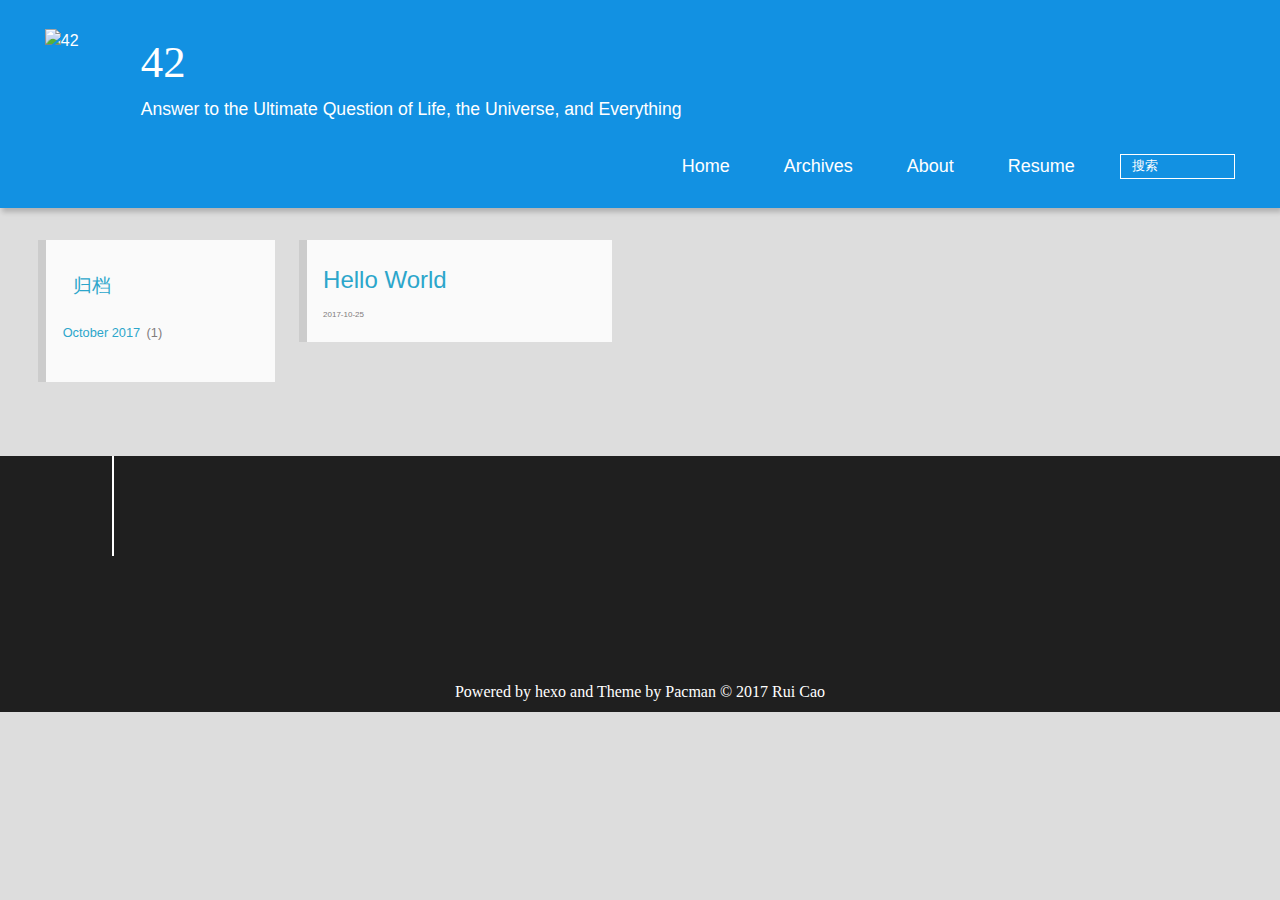
==== archives/index.html @ f24aad85 "Site updated: 2017-10-25 19:36:56" ====
<!DOCTYPE HTML>
<html lang="en-US">
<head>
  <!-- hexo-inject:begin --><!-- hexo-inject:end --><meta charset="UTF-8">
  
    <title>Archives | 42</title>
    <meta name="viewport" content="width=device-width, initial-scale=1, maximum-scale=3, minimum-scale=1">
    
    <meta name="author" content="Rui Cao">
    
    
    
    
    <link rel="alternate" href="/rss.xml" title="42" type="application/atom+xml">
    
    
    <link rel="icon" href="/img/favicon.ico">
    
    
    <link rel="apple-touch-icon" href="/img/pacman.jpg">
    <link rel="apple-touch-icon-precomposed" href="/img/pacman.jpg">
    
    <link rel="stylesheet" href="/css/style.css"><!-- hexo-inject:begin --><!-- hexo-inject:end -->
</head>

    <body>
      <!-- hexo-inject:begin --><!-- hexo-inject:end --><header>
        <div>
		
			<div id="imglogo">
				<a href="/"><img src="/img/logo.svg" alt="42" title="42"/></a>
			</div>
			
			<div id="textlogo">
				<h1 class="site-name"><a href="/" title="42">42</a></h1>
				<h2 class="blog-motto">Answer to the Ultimate Question of Life, the Universe, and Everything</h2>
			</div>
			<div class="navbar"><a class="navbutton navmobile" href="#" title="菜单">
			</a></div>
			<nav class="animated">
				<ul>
					<ul>
					 
						<li><a href="/">Home</a></li>
					
						<li><a href="/archives">Archives</a></li>
					
						<li><a href="/about">About</a></li>
					
						<li><a href="/resume">Resume</a></li>
					
					<li>
					
					<form class="search" action="//google.com/search" method="get" accept-charset="utf-8">
						<label>Search</label>
						<input type="text" id="search" name="q" autocomplete="off" maxlength="20" placeholder="搜索" />
						<input type="hidden" name="q" value="site:yoursite.com">
					</form>
					
					</li>
				</ul>
			</nav>			
</div>

      </header>
      <div id="container">
        

<div class="archive-title" >
  <h2 class="archive-icon">归档</h2>
  
  <div class="archiveslist archive-float clearfix">
   <ul class="archive-list"><li class="archive-list-item"><a class="archive-list-link" href="/archives/2017/10/">October 2017</a><span class="archive-list-count">1</span></li></ul>
 </div>
  
</div>
<div id="main" class="archive-part clearfix">
  <div id="archive-page">

  <section class="post" itemscope itemprop="blogPost">
  
    <a href="/2017/10/25/hello-world/" title="Hello World" itemprop="url">
  
    <h1 itemprop="name">Hello World</h1>
    
    <time datetime="2017-10-25T02:33:34.438Z" itemprop="datePublished">2017-10-25</time>
  </a>
</section>


  </div>
</div>

      </div>
      <footer><div id="footer" >
	
	<div class="line">
		<span></span>
		<div class="author"></div>
	</div>
	
	
	<div class="social-font" class="clearfix">
		
		
		
		
	</div>
		<p class="copyright">Powered by <a href="http://hexo.io" target="_blank" title="hexo">hexo</a> and Theme by <a href="https://github.com/A-limon/pacman" target="_blank" title="Pacman">Pacman</a> © 2017 
		
		<a href="http://yoursite.com" target="_blank" title="Rui Cao">Rui Cao</a>
		
		</p>
</div>
</footer>
      <script src="/js/jquery-2.1.0.min.js"></script>
<script type="text/javascript">
$(document).ready(function(){ 
  $('.navbar').click(function(){
    $('header nav').toggleClass('shownav');
  });
  var myWidth = 0;
  function getSize(){
    if( typeof( window.innerWidth ) == 'number' ) {
      myWidth = window.innerWidth;
    } else if( document.documentElement && document.documentElement.clientWidth) {
      myWidth = document.documentElement.clientWidth;
    };
  };
  var m = $('#main'),
      a = $('#asidepart'),
      c = $('.closeaside'),
      o = $('.openaside');
  $(window).resize(function(){
    getSize(); 
    if (myWidth >= 1024) {
      $('header nav').removeClass('shownav');
    }else
    {
      m.removeClass('moveMain');
      a.css('display', 'block').removeClass('fadeOut');
      o.css('display', 'none');
        
    }
  });
  c.click(function(){
    a.addClass('fadeOut').css('display', 'none');
    o.css('display', 'block').addClass('fadeIn');
    m.addClass('moveMain');
  });
  o.click(function(){
    o.css('display', 'none').removeClass('beforeFadeIn');
    a.css('display', 'block').removeClass('fadeOut').addClass('fadeIn');      
    m.removeClass('moveMain');
  });
  $(window).scroll(function(){
    o.css("top",Math.max(80,260-$(this).scrollTop()));
  });
});
</script><!-- hexo-inject:begin --><!-- Begin: Injected MathJax -->
<script type="text/x-mathjax-config">
  MathJax.Hub.Config({"tex2jax":{"inlineMath":[["$","$"],["\\(","\\)"]],"skipTags":["script","noscript","style","textarea","pre","code"],"processEscapes":true},"TeX":{"equationNumbers":{"autoNumber":"AMS"}}});
</script>

<script type="text/x-mathjax-config">
  MathJax.Hub.Queue(function() {
    var all = MathJax.Hub.getAllJax(), i;
    for(i=0; i < all.length; i += 1) {
      all[i].SourceElement().parentNode.className += ' has-jax';
    }
  });
</script>

<script type="text/javascript" src="https://cdnjs.cloudflare.com/ajax/libs/mathjax/2.7.1/MathJax.js">
</script>
<!-- End: Injected MathJax -->
<!-- hexo-inject:end -->







    </body>
   </html>
---- css/style.css ----
html,
body,
div,
span,
applet,
object,
iframe,
h1,
h2,
h3,
h4,
h5,
h6,
p,
blockquote,
pre,
a,
abbr,
acronym,
address,
big,
cite,
code,
del,
dfn,
em,
img,
ins,
kbd,
q,
s,
samp,
small,
strike,
strong,
sub,
sup,
tt,
var,
dl,
dt,
dd,
ol,
ul,
li,
fieldset,
form,
label,
legend,
table,
caption,
tbody,
tfoot,
thead,
tr,
th,
td {
  margin: 0;
  padding: 0;
  border: 0;
  outline: 0;
  font-weight: inherit;
  font-style: inherit;
  font-family: inherit;
  font-size: 100%;
  vertical-align: baseline;
}
body {
  line-height: 1;
  color: #000;
  background: #fff;
}
ol,
ul {
  list-style: none;
}
table {
  border-collapse: separate;
  border-spacing: 0;
  vertical-align: middle;
}
caption,
th,
td {
  text-align: left;
  font-weight: normal;
  vertical-align: middle;
}
a img {
  border: none;
}
/* custom Font*/
@font-face {
  font-family: "covered_by_your_graceregular";
  font-weight: normal;
  font-style: normal;
  src: url("../font/coveredbyyourgrace-webfont.eot");
  src: url("../font/coveredbyyourgrace-webfont.eot?#iefix") format('embedded-opentype'), url("../font/coveredbyyourgrace-webfont.svg#covered_by_your_graceregular") format('svg'), url("../font/coveredbyyourgrace-webfont.woff") format('woff'), url("../font/coveredbyyourgrace-webfont.ttf") format('truetype');
}
/* icon Font */
@font-face {
  font-family: "FontAwesome";
  font-style: normal;
  font-weight: normal;
  src: url("../font/fontawesome-webfont.eot?v=#4.0.3");
  src: url("../font/fontawesome-webfont.eot?#iefix&v=#4.0.3") format("embedded-opentype"), url("../font/fontawesome-webfont.woff?v=#4.0.3") format("woff"), url("../font/fontawesome-webfont.ttf?v=#4.0.3") format("truetype"), url("../font/fontawesome-webfont.svg#fontawesomeregular?v=#4.0.3") format("svg");
}
/* Public style */
* {
  -webkit-margin-before: 0;
  -webkit-margin-after: 0;
}
body {
  background: #ddd;
  font-family: "Helvetica Neue", "Helvetica", "Microsoft YaHei", "WenQuanYi Micro Hei", Arial, sans-serif;
  font-size: 100%;
  color: #817c7c;
  line-height: 1.5;
}
small {
  font-size: 80%;
}
sub,
sup {
  font-size: 75%;
  line-height: 0;
  position: relative;
  vertical-align: baseline;
}
sup {
  top: -0.5em;
  padding-left: 0.3em;
}
sub {
  bottom: -0.25em;
}
a {
  text-decoration: none;
  color: #817c7c;
}
a:hover,
a:focus {
  outline: 0;
  text-decoration: none;
  -webkit-transition: color 0.25s, background 0.5s;
  -moz-transition: color 0.25s, background 0.5s;
  -o-transition: color 0.25s, background 0.5s;
  -ms-transition: color 0.25s, background 0.5s;
  transition: color 0.25s, background 0.5s;
}
a:hover:before {
  -webkit-transition: color 0.25s, background 0.5s;
  -moz-transition: color 0.25s, background 0.5s;
  -o-transition: color 0.25s, background 0.5s;
  -ms-transition: color 0.25s, background 0.5s;
  transition: color 0.25s, background 0.5s;
}
input:focus {
  outline: none;
}
input,
button {
  margin: 0;
  padding: 0;
}
input::-moz-focus-inner,
button::-moz-focus-inner {
  border: 0;
  padding: 0;
}
h1 {
  font-size: 1.5em;
}
.fa {
  display: inline-block;
  font-family: FontAwesome;
  font-style: normal;
  font-weight: normal;
  line-height: 1;
  -webkit-font-smoothing: antialiased;
  -moz-osx-font-smoothing: grayscale;
}
.clearfix {
  zoom: 1;
}
.clearfix:before,
.clearfix:after {
  content: "";
  display: table;
}
.clearfix:after {
  clear: both;
}
::-webkit-input-placeholder {
  color: #fff;
  padding: 2px 0 0 4px;
}
::-moz-placeholder {
  color: #fff;
  padding: 2px 0 0 4px;
}
:-ms-input-placeholder {
  color: #fff;
  padding: 2px 0 0 4px;
}
::-webkit-input-placeholder::before {
  font-family: "FontAwesome";
  -webkit-font-smoothing: antialiased;
  -moz-osx-font-smoothing: grayscale;
  content: "\f002";
  padding-right: 4px;
}
::-moz-placeholder:before {
  font-family: "FontAwesome";
  -webkit-font-smoothing: antialiased;
  -moz-osx-font-smoothing: grayscale;
  content: "\f002";
  padding-right: 4px;
}
:-ms-input-placeholder::before {
  font-family: "FontAwesome";
  -webkit-font-smoothing: antialiased;
  -moz-osx-font-smoothing: grayscale;
  content: "\f002";
  padding-right: 4px;
}
input[type="search"]::-webkit-search-cancel-button,
input[type="search"]::-webkit-search-decoration {
  -webkit-appearance: none;
}
::-webkit-search-cancel-button:after {
  font-family: "FontAwesome";
  -webkit-font-smoothing: antialiased;
  -moz-osx-font-smoothing: grayscale;
  content: '\f00d';
  color: #fff;
  padding-right: 4px;
}
/* css3 animate */
.animated {
  -webkit-animation-fill-mode: both;
  -moz-animation-fill-mode: both;
  -o-animation-fill-mode: both;
  -ms-animation-fill-mode: both;
  animation-fill-mode: both;
  -webkit-animation-duration: 1s;
  -moz-animation-duration: 1s;
  -o-animation-duration: 1s;
  -ms-animation-duration: 1s;
  animation-duration: 1s;
}
@-webkit-keyframes fadeIn {
  0% {
    opacity: 0;
    -ms-filter: "progid:DXImageTransform.Microsoft.Alpha(Opacity=0)";
    filter: alpha(opacity=0);
  }
  100% {
    opacity: 1;
    -ms-filter: none;
    filter: none;
  }
}
.fadeIn {
  -webkit-animation-name: fadeIn;
  -moz-animation-name: fadeIn;
  -o-animation-name: fadeIn;
  -ms-animation-name: fadeIn;
  animation-name: fadeIn;
}
.fadeOut {
  -webkit-animation-name: fadeOut;
  -moz-animation-name: fadeOut;
  -o-animation-name: fadeOut;
  -ms-animation-name: fadeOut;
  animation-name: fadeOut;
}
@-moz-keyframes fadeInDown {
  0% {
    opacity: 0;
    -ms-filter: "progid:DXImageTransform.Microsoft.Alpha(Opacity=0)";
    filter: alpha(opacity=0);
    -webkit-transform: translateY(-20px);
    -moz-transform: translateY(-20px);
    -o-transform: translateY(-20px);
    -ms-transform: translateY(-20px);
    transform: translateY(-20px);
  }
  100% {
    opacity: 1;
    -ms-filter: none;
    filter: none;
    -webkit-transform: translateY(0);
    -moz-transform: translateY(0);
    -o-transform: translateY(0);
    -ms-transform: translateY(0);
    transform: translateY(0);
  }
}
@-webkit-keyframes fadeInDown {
  0% {
    opacity: 0;
    -ms-filter: "progid:DXImageTransform.Microsoft.Alpha(Opacity=0)";
    filter: alpha(opacity=0);
    -webkit-transform: translateY(-20px);
    -moz-transform: translateY(-20px);
    -o-transform: translateY(-20px);
    -ms-transform: translateY(-20px);
    transform: translateY(-20px);
  }
  100% {
    opacity: 1;
    -ms-filter: none;
    filter: none;
    -webkit-transform: translateY(0);
    -moz-transform: translateY(0);
    -o-transform: translateY(0);
    -ms-transform: translateY(0);
    transform: translateY(0);
  }
}
@-o-keyframes fadeInDown {
  0% {
    opacity: 0;
    -ms-filter: "progid:DXImageTransform.Microsoft.Alpha(Opacity=0)";
    filter: alpha(opacity=0);
    -webkit-transform: translateY(-20px);
    -moz-transform: translateY(-20px);
    -o-transform: translateY(-20px);
    -ms-transform: translateY(-20px);
    transform: translateY(-20px);
  }
  100% {
    opacity: 1;
    -ms-filter: none;
    filter: none;
    -webkit-transform: translateY(0);
    -moz-transform: translateY(0);
    -o-transform: translateY(0);
    -ms-transform: translateY(0);
    transform: translateY(0);
  }
}
@keyframes fadeInDown {
  0% {
    opacity: 0;
    -ms-filter: "progid:DXImageTransform.Microsoft.Alpha(Opacity=0)";
    filter: alpha(opacity=0);
    -webkit-transform: translateY(-20px);
    -moz-transform: translateY(-20px);
    -o-transform: translateY(-20px);
    -ms-transform: translateY(-20px);
    transform: translateY(-20px);
  }
  100% {
    opacity: 1;
    -ms-filter: none;
    filter: none;
    -webkit-transform: translateY(0);
    -moz-transform: translateY(0);
    -o-transform: translateY(0);
    -ms-transform: translateY(0);
    transform: translateY(0);
  }
}
body >header {
  width: 100%;
  -webkit-box-shadow: 2px 4px 5px rgba(3,3,3,0.2);
  box-shadow: 2px 4px 5px rgba(3,3,3,0.2);
  background: #1291e2;
  color: #fff;
  padding: 1em 0 0.8em;
}
@media only screen and (min-width: 1024px) {
  body >header {
    padding: 1.8em 0 1.5em;
  }
}
body >header >div {
  width: 95%;
  margin: 0 auto;
  position: relative;
  overflow: hidden;
}
@media only screen and (min-width: 1024px) {
  body >header >div {
    width: 93%;
  }
}
body >header a {
  display: block;
  color: #fff;
}
#imglogo {
  float: left;
  width: 4em;
  height: 4em;
}
@media only screen and (min-width: 768px) {
  #imglogo {
    width: 5em;
  }
}
@media only screen and (min-width: 1024px) {
  #imglogo {
    width: 5.5em;
  }
}
#imglogo img {
  width: 4em;
}
@media only screen and (min-width: 768px) {
  #imglogo img {
    width: 5em;
  }
}
@media only screen and (min-width: 1024px) {
  #imglogo img {
    width: 5.5em;
  }
}
#textlogo {
  float: left;
  width: 75%;
  margin-left: 0.5em;
}
#textlogo h1.site-name {
  width: 86%;
  font-family: "covered_by_your_graceregular";
  font-size: 200%;
  line-height: 1.5;
  -webkit-font-smoothing: antialiased;
  -moz-osx-font-smoothing: grayscale;
}
@media only screen and (min-width: 768px) {
  #textlogo h1.site-name {
    font-size: 240%;
  }
}
@media only screen and (min-width: 1024px) {
  #textlogo h1.site-name {
    font-size: 280%;
  }
}
#textlogo h2.blog-motto {
  font-size: 0.7em;
  font-weight: normal;
}
@media only screen and (min-width: 768px) {
  #textlogo h2.blog-motto {
    font-size: 100%;
  }
}
@media only screen and (min-width: 1024px) {
  #textlogo h2.blog-motto {
    font-size: 110%;
  }
}
.navbar {
  position: absolute;
  width: 2em;
  right: 0em;
  top: 1em;
  padding: 0.5em;
}
@media only screen and (min-width: 1024px) {
  .navbar {
    display: none;
  }
}
.navbutton::before {
  font-family: "FontAwesome";
  -webkit-font-smoothing: antialiased;
  -moz-osx-font-smoothing: grayscale;
  content: "\f0c9";
}
.navmobile::before {
  padding-left: 1em;
}
header nav {
  float: left;
  width: 100%;
  font-size: 112.5%;
  padding-top: 0.5em;
  max-height: 0.01em;
  -webkit-transition: max-height 1s ease-out;
  -moz-transition: max-height 1s ease-out;
  -o-transition: max-height 1s ease-out;
  -ms-transition: max-height 1s ease-out;
  transition: max-height 1s ease-out;
}
@media only screen and (min-width: 568px) {
  header nav {
    width: 50%;
  }
}
@media only screen and (min-width: 1024px) {
  header nav {
    float: right;
    width: auto;
    margin-top: 1em;
    max-height: none;
  }
}
@media only screen and (min-width: 1024px) {
  header nav ul {
    float: right;
  }
}
@media only screen and (min-width: 1024px) {
  header nav ul li {
    float: left;
  }
}
header nav ul li a {
  padding: 0.2em 0 0.2em 1em;
}
@media only screen and (min-width: 1024px) {
  header nav ul li a {
    padding: 0.2em 1.5em;
  }
}
header nav ul li a:hover {
  background: #056fb2;
  color: #e9cd4c;
}
.shownav {
  max-height: 40em;
}
.search {
  padding: 0.1em 0 0 1em;
}
.search input {
  line-height: 1.7;
  border: 1px solid #fff;
  color: #fff;
  background: transparent;
  width: 80%;
  padding-left: 0.5em;
}
@media only screen and (min-width: 1024px) {
  .search input {
    width: 8em;
    -webkit-transition: 0.5s width;
    -moz-transition: 0.5s width;
    -o-transition: 0.5s width;
    -ms-transition: 0.5s width;
    transition: 0.5s width;
  }
  .search input:focus {
    width: 15em;
  }
}
.search label {
  display: none;
}
/* index layout */
#container {
  width: 95%;
  margin: 0 auto;
  overflow: hidden;
}
@media only screen and (min-width: 768px) {
  #container {
    width: 96%;
  }
}
@media only screen and (min-width: 1024px) {
  #container {
    width: 94%;
  }
}
@media only screen and (min-width: 1560px) {
  #container {
    width: 82%;
  }
}
#main {
  margin: 1em 0 0;
  line-height: 1.8;
}
@media only screen and (min-width: 1024px) {
  #main {
    margin: 2em 0 0;
    width: 75%;
    float: left;
    -webkit-transition: margin 0.5s ease-out;
    -moz-transition: margin 0.5s ease-out;
    -o-transition: margin 0.5s ease-out;
    -ms-transition: margin 0.5s ease-out;
    transition: margin 0.5s ease-out;
  }
}
#main section.post {
  background: #fafafa;
  margin-bottom: 0.125em;
}
#main section.post a {
  display: block;
  border-left: 0.5em solid #ccc;
  -webkit-transition: border-left 0.45s;
  -moz-transition: border-left 0.45s;
  -o-transition: border-left 0.45s;
  -ms-transition: border-left 0.45s;
  transition: border-left 0.45s;
  padding: 0.5em;
}
@media only screen and (min-width: 768px) {
  #main section.post a {
    padding: 1em;
  }
}
#main section.post a:hover {
  border-left: 0.5em solid #1291e2;
}
#main section.post a h1 {
  color: #2ca6cb;
  line-height: 2;
}
#main section.post a p {
  color: #817c7c;
}
#main section.post a time {
  color: #817c7c;
  display: block;
  margin: 0.5em 0;
  font-size: 0.5em;
}
.moveMain {
  margin-left: 10% !important;
}
#page-nav {
  background: #fafafa;
  text-align: center;
  overflow: hidden;
}
#page-nav a,
#page-nav span {
  display: inline-block;
  padding: 0.5em 1em;
}
#page-nav a {
  color: #2ca6cb;
}
#page-nav a:hover {
  background: #ccc;
  color: #1291e2;
}
#page-nav .prev {
  float: left;
  border-left: 0.5em solid #ccc;
  -webkit-transition: border-left 0.5s;
  -moz-transition: border-left 0.5s;
  -o-transition: border-left 0.5s;
  -ms-transition: border-left 0.5s;
  transition: border-left 0.5s;
}
#page-nav .prev:hover {
  border-left: 0.5em solid #1291e2;
}
#page-nav .next {
  float: right;
}
#page-nav .page-number {
  display: none;
}
@media only screen and (min-width: 768px) {
  #page-nav .page-number {
    display: inline-block;
  }
}
#page-nav .current {
  color: #b8b8b8;
  font-weight: bold;
}
#page-nav .space {
  color: #2ca6cb;
}
/* page layout */
@media only screen and (min-width: 1024px) {
  .page,
  .resume {
    margin-left: 10% !important;
  }
}
/* archive layout */
.category-icon:before,
.tag-icon:before,
.archive-icon:before {
  font-family: "FontAwesome";
  -webkit-font-smoothing: antialiased;
  -moz-osx-font-smoothing: grayscale;
  color: #ccc;
  font-size: 100%;
  padding-right: 0.3em;
}
.category-icon:before {
  content: "\f07b";
}
.tag-icon:before {
  content: "\f02c";
}
.archive-icon:before {
  content: "\f187";
}
.archive-title {
  margin: 1em 0;
  width: 97%;
  padding: 2em 0 2em 3%;
  background: #fafafa;
  border-left: 0.5em solid #ccc;
}
@media only screen and (min-width: 1024px) {
  .archive-title {
    margin: 2em 0;
    width: 18.5%;
    padding-left: 0.5%;
    float: left;
  }
}
.archive-title h2 {
  width: 90%;
  color: #2ca6cb;
  font-size: 120%;
}
.archive-title a {
  color: #2ca6cb;
  -webkit-transition: color 0.5s;
  -moz-transition: color 0.5s;
  -o-transition: color 0.5s;
  -ms-transition: color 0.5s;
  transition: color 0.5s;
}
.archive-title a:hover {
  color: #1291e2;
  -webkit-transition: color 0.5s;
  -moz-transition: color 0.5s;
  -o-transition: color 0.5s;
  -ms-transition: color 0.5s;
  transition: color 0.5s;
}
.current {
  color: #1291e2 !important;
}
@media only screen and (min-width: 768px) {
  .archive-part {
    min-height: 200px;
  }
}
@media only screen and (min-width: 1024px) {
  .archive-part {
    width: 78% !important;
    float: right;
    margin-left: 2% !important;
  }
}
.archive-part section.post {
  width: 100%;
}
@media only screen and (min-width: 768px) {
  .archive-part section.post {
    float: left;
    width: 50%;
  }
}
@media only screen and (min-width: 1024px) {
  .archive-part section.post {
    width: 33.333%;
  }
}
@media only screen and (min-width: 768px) {
  .archive-nav {
    width: 100%;
    float: left;
    margin-top: 1em;
  }
}
/* tags&categories layout */
.all-list-box {
  min-height: 400px;
}
.post,
.page,
.resume {
  background: #fafafa;
}
.post a,
.page a,
.resume a {
  color: #2ca6cb;
}
.post a:hover,
.page a:hover,
.resume a:hover {
  color: #1291e2;
}
@media only screen and (min-width: 768px) {
  article header.article-info {
    border-bottom: 1px solid #dbdbdb;
  }
}
article header.article-info >h1 {
  padding: 0.2em 3%;
  font-size: 170%;
  line-height: 1.5;
  word-wrap: break-word;
  word-break: normal;
  -webkit-font-smoothing: antialiased;
  -moz-osx-font-smoothing: grayscale;
  border-left: 5px solid #1291e2;
}
@media only screen and (min-width: 1024px) {
  article header.article-info >h1 {
    font-size: 200%;
    padding-top: 0.3em;
  }
}
article header.article-info >p.article-author {
  padding: 0.3em 4% 0.3em 0;
  text-align: right;
  border-bottom: 1px solid #dbdbdb;
}
@media only screen and (min-width: 768px) {
  article header.article-info >p.article-author {
    float: right;
    border-bottom: none;
  }
}
article header.article-info >p.article-time {
  padding-top: 0.5em;
  font-size: 0.8em;
  text-align: center;
}
@media only screen and (min-width: 768px) {
  article header.article-info >p.article-time {
    float: right;
    margin-right: 1em;
    padding-top: 0.1em;
    font-size: 0.9em;
  }
}
article header.article-info >p.article-time:before {
  font-family: "FontAwesome";
  font-size: 130%;
  content: "\f017";
  -webkit-font-smoothing: antialiased;
  -moz-osx-font-smoothing: grayscale;
}
article .article-content {
  padding: 1.5em 4%;
}
article .article-content .kb {
  padding: 0.1em 0.6em;
  border: 1px solid #ccc;
  background-color: code-color;
  color: #8f8f8f;
  -webkit-box-shadow: 0 1px 0 rgba(0,0,0,0.2), 0 0 0 2px #fff inset;
  box-shadow: 0 1px 0 rgba(0,0,0,0.2), 0 0 0 2px #fff inset;
  border-radius: 3px;
  display: inline-block;
  margin: 0 0.1em;
  text-shadow: 0 1px 0 #fff;
  line-height: 1.5;
  white-space: nowrap;
}
article .article-content h1,
article .article-content h2 {
  font-size: 180%;
  line-height: 1.2em;
}
article .article-content h3,
article .article-content h4,
article .article-content h5,
article .article-content h6 {
  font-size: 140%;
}
article .article-content h1,
article .article-content h2,
article .article-content h3,
article .article-content h4,
article .article-content h5,
article .article-content h6 {
  color: #333;
  -webkit-font-smoothing: antialiased;
  -moz-osx-font-smoothing: grayscale;
  padding: 0.3em 0;
  margin: 0.5em 0;
}
article .article-content h1 >code,
article .article-content h2 >code,
article .article-content h3 >code,
article .article-content h4 >code,
article .article-content h5 >code,
article .article-content h6 >code {
  color: #a3a3a3;
}
article .article-content hr {
  border: 1px solid #dbdbdb;
}
article .article-content strong {
  font-weight: bold;
}
article .article-content em {
  font-style: italic;
}
article .article-content acronym,
article .article-content abbr {
  border-bottom: 1px dotted;
}
article .article-content blockquote {
  border-left: 0.2em solid #1291e2;
  margin: 0.65em 0 0.65em 4%;
  padding-left: 1%;
  line-height: 1.5;
  font-size: 110%;
}
article .article-content blockquote footer {
  background: #fafafa;
  padding: 0;
  margin: 0;
  font-size: 80%;
  line-height: 1em;
}
article .article-content blockquote cite {
  font-style: italic;
  padding-left: 0.5em;
}
article .article-content ul,
article .article-content ol {
  padding-left: 2em;
  font-size: 105%;
}
@media only screen and (min-width: 768px) {
  article .article-content ul,
  article .article-content ol {
    padding-left: 3em;
  }
}
article .article-content ul li {
  list-style: disc;
  text-align: match-parent;
  margin: 0.5em 0;
}
article .article-content ol li {
  list-style-type: decimal;
  margin: 0.5em 0;
}
article .article-content dl dt {
  font-weight: blod;
}
article .article-content ul li>code,
article .article-content ol li>code,
article .article-content p code,
article .article-content strong code,
article .article-content em code {
  font-family: Monaco, Menlo, Consolas, Courier New, monospace;
  background: #eee;
  color: #747070;
  border: 1px solid #d6d6d6;
  padding: 0 5px;
  margin: 0 2px;
  font-size: 90%;
  white-space: nowrap;
  text-shadow: 0 1px #fff;
}
article .article-content p {
  font-size: 105%;
  line-height: 1.7;
  margin: 0.7em 0;
}
@media only screen and (min-width: 1024px) {
  article .article-content p {
    margin: 1.2em 0;
  }
}
article .article-content img,
article .article-content video,
article .article-content figure img {
  max-width: 100%;
  display: block;
  margin: auto;
  height: auto;
  vertical-align: middle;
  padding-top: 0.5em;
}
@media only screen and (min-width: 1024px) {
  article .article-content img,
  article .article-content video,
  article .article-content figure img {
    padding-top: 0.7em;
  }
}
article .article-content figcaption,
article .article-content .caption {
  text-align: center;
  display: block;
  font-size: 0.9em;
  font-weight: blod;
}
article .article-content .video-container {
  position: relative;
  padding-top: 56%;
  height: 0;
  overflow: hidden;
}
article .article-content .video-container iframe,
article .article-content .video-container object,
article .article-content .video-container embed {
  position: absolute;
  top: 0;
  left: 0;
  width: 100%;
  height: 100%;
  margin-top: 0;
}
article .article-content table {
  width: 100%;
  border-collapse: collapse;
  border-spacing: 0;
}
article .article-content table th {
  font-weight: bold;
  border-bottom: 3px solid #dbdbdb;
  padding-bottom: 0.5em;
}
article .article-content table td {
  border-bottom: 1px solid #dbdbdb;
  padding: 10px 0;
}
article .article-content .pullquote {
  text-align: left;
  width: 45%;
  margin: 0;
  border: none;
}
article .article-content .left {
  margin-left: 0.5em;
  margin-right: 1em;
  float: left;
}
article .article-content .right {
  margin-right: 0.5em;
  margin-left: 1em;
  float: right;
}
footer.article-footer {
  background: #fafafa;
  padding: 0 4%;
  margin: 0;
  border-top: 1px solid #dbdbdb;
}
.article-share {
  float: right;
  width: 100%;
}
@media only screen and (min-width: 568px) {
  .article-share {
    width: 60%;
  }
}
@media only screen and (min-width: 768px) {
  .article-share {
    width: 40%;
  }
}
.share span {
  float: right;
  height: 3em;
  width: 1em;
  margin-right: 0.5em;
  position: relative;
  color: #d6d6d6;
}
.share span:before {
  font-family: "FontAwesome";
  content: "\f064";
  font-size: 1em;
  -webkit-font-smoothing: antialiased;
  -moz-osx-font-smoothing: grayscale;
  width: 1.5em;
  height: 1.5em;
  position: absolute;
  top: 50%;
  left: 50%;
  margin-top: -0.75em;
  margin-left: -0.75em;
}
.share a {
  float: right;
  width: 3em;
  height: 3em;
  display: block;
  position: relative;
}
.share a:before {
  font-size: 100%;
  font-family: "FontAwesome";
  text-align: center;
  color: #817c7c;
  -webkit-font-smoothing: antialiased;
  -moz-osx-font-smoothing: grayscale;
  width: 1.5em;
  height: 1.5em;
  position: absolute;
  top: 50%;
  left: 50%;
  margin-top: -0.75em;
  margin-left: -0.75em;
}
.share a:hover:before {
  color: #fff;
}
.article-share-twitter:before {
  content: "\f099";
}
.article-share-twitter:hover {
  background: #00aced;
  text-shadow: 0 1px #008abe;
}
.article-share-facebook:before {
  content: "\f09a";
}
.article-share-facebook:hover {
  background: #3b5998;
  text-shadow: 0 1px #2f477a;
}
.article-share-weibo:before {
  content: "\f18a";
}
.article-share-weibo:hover {
  background: #eb182c;
  text-shadow: 0 1px #bf1121;
}
.article-share-qrcode:before {
  content: "\f029";
}
.article-share-qrcode:hover {
  background: #49ae0f;
  text-shadow: 0 1px #3a8b0c;
}
.article-back-to-top:before {
  content: "\f062";
}
.article-back-to-top:hover {
  background: #762c54;
  text-shadow: 0 1px #5e2343;
}
.qrcode {
  width: 15em;
  height: 15em;
  position: absolute;
  top: 50%;
  left: 50%;
  margin-top: -7.5em;
  margin-left: -7.5em;
  background: #fff;
  border: 2px solid #ccc;
  border-radius: 3px;
  display: inline-block;
  opacity: 0;
  -ms-filter: "progid:DXImageTransform.Microsoft.Alpha(Opacity=0)";
  filter: alpha(opacity=0);
  position: fixed;
  text-align: center;
  visibility: hidden;
  z-index: 10;
  -webkit-transition: opacity 0.5s;
  -moz-transition: opacity 0.5s;
  -o-transition: opacity 0.5s;
  -ms-transition: opacity 0.5s;
  transition: opacity 0.5s;
}
@media only screen and (min-width: 1024px) {
  .qrcode {
    width: 20em;
    height: 20em;
    position: absolute;
    top: 50%;
    left: 50%;
    margin-top: -10em;
    margin-left: -10em;
    position: fixed;
  }
}
.qrcode span {
  display: block;
  width: 80%;
  height: 1.5em;
  font-size: 80%;
  float: left;
}
.qrcode span:before {
  content: none;
}
.qrcode a {
  display: block;
  width: 16%;
  height: 1.5em;
  float: left;
}
.qrcode img {
  width: 90%;
  height: 90%;
}
.qrclose:before {
  font-family: "FontAwesome";
  -webkit-font-smoothing: antialiased;
  -moz-osx-font-smoothing: grayscale;
  content: "\f057";
  color: #ccc;
}
.qrclose:hover:before {
  color: #2ca6cb !important;
}
.overlay {
  display: none !important;
}
.overlay:target+.qrcode {
  opacity: 1;
  -ms-filter: none;
  filter: none;
  visibility: visible;
}
.article-tags,
.article-categories {
  padding: 0.5em 0;
  float: left;
  width: 100%;
}
@media only screen and (min-width: 568px) {
  .article-tags,
  .article-categories {
    width: 50%;
  }
}
@media only screen and (min-width: 768px) {
  .article-tags,
  .article-categories {
    width: 30%;
  }
}
.article-tags {
  color: #d6d6d6;
}
.article-tags span {
  position: relative;
  float: left;
  width: 1em;
  height: 2em;
  margin-right: 0.5em;
}
.article-tags span:before {
  font-family: "FontAwesome";
  -webkit-font-smoothing: antialiased;
  -moz-osx-font-smoothing: grayscale;
  width: 1.2em;
  height: 1.2em;
  position: absolute;
  top: 50%;
  left: 50%;
  margin-top: -0.6em;
  margin-left: -0.6em;
  content: "\f02c";
}
.article-tags a {
  float: left;
  padding: 0 0.3em;
  margin: 0.3em;
  background: #e6e6e6;
}
.article-tags a:hover {
  color: #fff;
  background: #2ca6cb;
}
.article-categories {
  color: #d6d6d6;
  margin-top: 0.3em;
}
.article-categories span:before {
  font-family: "FontAwesome";
  -webkit-font-smoothing: antialiased;
  -moz-osx-font-smoothing: grayscale;
  content: "\f07b";
}
.article-category-link {
  padding: 0.5em;
  margin: 0 0.3em;
}
.article-category-link:hover {
  color: #fff !important;
  background: #2ca6cb;
}
.article-nav {
  padding: 0 10%;
}
@media only screen and (min-width: 768px) {
  .article-nav {
    padding: 0 4%;
  }
}
.article-nav strong {
  font-size: 0.6em;
}
.article-nav a {
  display: block;
  overflow: hidden;
}
.article-nav .prev a:hover,
.article-nav .next a:hover {
  background: #2ca6cb;
  color: #fff;
}
.article-nav .prev {
  width: 100%;
  float: left;
}
.article-nav .prev strong {
  padding-left: 1.8em;
}
.article-nav .prev span:before {
  font-family: "FontAwesome";
  -webkit-font-smoothing: antialiased;
  -moz-osx-font-smoothing: grayscale;
  content: "\f100";
  padding-right: 0.5em;
}
@media only screen and (min-width: 768px) {
  .article-nav .prev {
    width: 45%;
    float: left;
  }
}
.article-nav .next {
  width: 100%;
  float: left;
  text-align: left;
}
.article-nav .next strong {
  padding-left: 1.5em;
}
.article-nav .next span:before {
  font-family: "FontAwesome";
  -webkit-font-smoothing: antialiased;
  -moz-osx-font-smoothing: grayscale;
  content: "\f101";
  padding-right: 0.5em;
}
@media only screen and (min-width: 768px) {
  .article-nav .next {
    width: 45%;
    float: right;
    text-align: right;
  }
  .article-nav .next strong {
    padding-right: 1.8em;
  }
  .article-nav .next span:before {
    content: none;
  }
  .article-nav .next span:after {
    font-family: "FontAwesome";
    -webkit-font-smoothing: antialiased;
    -moz-osx-font-smoothing: grayscale;
    content: "\f101";
    padding-left: 0.5em;
  }
}
section.comment {
  padding: 0 4%;
  margin: 1em 0;
}
.toc-article {
  background: #eee;
  margin: 2em 0 0 0.5em;
  padding: 1em;
}
.toc-article strong {
  padding: 0.3em 0;
}
#toc {
  line-height: 1em;
  font-size: 0.8em;
  float: right;
}
#toc .toc {
  padding: 0;
}
#toc .toc li {
  list-style-type: none;
}
#toc .toc-child {
  padding-left: 1.5em;
}
#toc.toc-aside {
  display: none;
  width: 13%;
  position: fixed;
  right: 2%;
  top: 320px;
  overflow: hidden;
  line-height: 1.5em;
  font-size: 1em;
  color: #333;
  opacity: 0.6;
  -ms-filter: "progid:DXImageTransform.Microsoft.Alpha(Opacity=60)";
  filter: alpha(opacity=60);
  -webkit-transition: opacity 1s ease-out;
  -moz-transition: opacity 1s ease-out;
  -o-transition: opacity 1s ease-out;
  -ms-transition: opacity 1s ease-out;
  transition: opacity 1s ease-out;
}
#toc.toc-aside strong {
  padding: 0.3em 0;
  color: #817c7c;
}
#toc.toc-aside:hover {
  -webkit-transition: opacity 0.3s ease-out;
  -moz-transition: opacity 0.3s ease-out;
  -o-transition: opacity 0.3s ease-out;
  -ms-transition: opacity 0.3s ease-out;
  transition: opacity 0.3s ease-out;
  opacity: 1;
  -ms-filter: none;
  filter: none;
}
#toc.toc-aside a {
  -webkit-transition: color 1s ease-out;
  -moz-transition: color 1s ease-out;
  -o-transition: color 1s ease-out;
  -ms-transition: color 1s ease-out;
  transition: color 1s ease-out;
}
#toc.toc-aside a:hover {
  color: #1291e2;
  -webkit-transition: color 0.3s ease-out;
  -moz-transition: color 0.3s ease-out;
  -o-transition: color 0.3s ease-out;
  -ms-transition: color 0.3s ease-out;
  transition: color 0.3s ease-out;
}
.active {
  color: #1291e2 !important;
}
.openaside {
  display: none;
  position: fixed;
  right: 7.5%;
  top: 260px;
}
.openaside a {
  display: block;
  color: #fff;
  border: 1px solid #fff;
  border-radius: 5px;
  background: #1291e2;
  padding: 0.2em 0.55em;
}
.openaside a::before {
  font-family: "FontAwesome";
  -webkit-font-smoothing: antialiased;
  -moz-osx-font-smoothing: grayscale;
  content: "\f0c9";
}
.closeaside {
  display: none;
}
.closeaside a {
  color: #1291e2;
}
.closeaside a:hover {
  color: #2ca6cb;
}
.closeaside a::before {
  font-family: "FontAwesome";
  -webkit-font-smoothing: antialiased;
  -moz-osx-font-smoothing: grayscale;
  content: "\f0c9";
}
@media only screen and (min-width: 1024px) {
  .closeaside {
    display: block;
    position: absolute;
    right: 25px;
    top: 22px;
  }
}
#asidepart {
  background: #fafafa;
  margin: 1em 0 0;
  padding: 0.5em 2% 1em;
}
@media only screen and (min-width: 1024px) {
  #asidepart {
    position: relative;
    float: left;
    width: 18%;
    margin: 2em 0 0 3%;
  }
}
.asidetitle {
  font-size: 1.1em;
  color: #2ca6cb;
  padding: 0 0 0.3125em 0;
  border-bottom: 0.1875em solid #ccc;
}
.asidetitle a {
  color: #2ca6cb;
}
.asidetitle a:hover {
  color: #1291e2;
  -webkit-transition: color 0.5s;
  -moz-transition: color 0.5s;
  -o-transition: color 0.5s;
  -ms-transition: color 0.5s;
  transition: color 0.5s;
}
@media only screen and (min-width: 768px) {
  .categorieslist {
    width: 45%;
    float: left;
    margin: 0 5% 0 0;
  }
}
@media only screen and (min-width: 1024px) {
  .categorieslist {
    width: 100%;
    float: none;
    margin: 1em 0 0;
  }
}
.categorieslist li {
  border-bottom: 1px solid #ccc;
}
.categorieslist li a {
  display: block;
  padding: 0.5em 5%;
}
.categorieslist li a:hover {
  color: #1291e2;
}
.tagslist {
  margin: 1em 0 0;
}
@media only screen and (min-width: 768px) {
  .tagslist {
    width: 45%;
    float: left;
    margin: 0 5% 0 0;
  }
}
@media only screen and (min-width: 1024px) {
  .tagslist {
    width: 100%;
    float: none;
    margin: 1em 0 0;
  }
}
.tagslist ul {
  padding: 0.5em 0;
}
.tagslist ul li {
  float: left;
}
.tagslist ul li a {
  display: block;
  margin: 0.3125em;
  padding: 0.125em 0.3125em;
  background: #dbdbdb;
}
.tagslist ul li a:hover {
  color: #1291e2;
  background: #e6e6e6;
}
.rsspart {
  background: #1291e2;
  width: 100%;
}
@media only screen and (min-width: 768px) {
  .rsspart {
    float: left;
    width: 45%;
    margin: 0 5% 0 0;
  }
}
@media only screen and (min-width: 1024px) {
  .rsspart {
    width: 100%;
    float: none;
    margin: 1em 0 0;
  }
}
.rsspart a {
  color: #fff;
  display: block;
  padding: 0.625em 0;
  text-align: center;
}
.rsspart a:hover {
  color: #1291e2;
  background: #fafafa;
}
.rsspart a::before {
  font-family: "FontAwesome";
  -webkit-font-smoothing: antialiased;
  -moz-osx-font-smoothing: grayscale;
  padding-right: 0.5em;
  content: "\f09e";
}
@media only screen and (min-width: 768px) {
  .archiveslist {
    width: 45%;
    float: left;
    margin: 0 5% 0 0;
  }
}
@media only screen and (min-width: 1024px) {
  .archiveslist {
    width: 100%;
    float: none;
    margin: 1em 0 0;
  }
}
.archiveslist li {
  font-size: 0.8em;
  line-height: 2em;
}
.archiveslist li a {
  padding: 0.5em;
}
.archiveslist li a:hover {
  color: #1291e2;
  -webkit-transition: color 0.25s;
  -moz-transition: color 0.25s;
  -o-transition: color 0.25s;
  -ms-transition: color 0.25s;
  transition: color 0.25s;
}
.archiveslist .archive-list-count:before {
  content: "(";
}
.archiveslist .archive-list-count:after {
  content: ")";
}
.archive-list {
  padding: 0.5em 0;
}
.archive-float ul {
  padding: 0;
}
.archive-float li {
  float: left;
  margin: 0.3em;
}
@media only screen and (min-width: 1024px) {
  .archive-float li {
    float: none;
  }
}
@media only screen and (min-width: 768px) {
  .tagcloudlist {
    width: 45%;
    float: left;
    margin: 0 5% 0 0;
  }
}
@media only screen and (min-width: 1024px) {
  .tagcloudlist {
    width: 100%;
    float: none;
    margin: 1em 0 0;
  }
}
.tagcloudlist .tagcloudlist a {
  padding: 0.2em;
  display: block;
  float: left;
}
.tagcloudlist .tagcloudlist a:hover {
  color: #1291e2;
  -webkit-transition: color 0.25s;
  -moz-transition: color 0.25s;
  -o-transition: color 0.25s;
  -ms-transition: color 0.25s;
  transition: color 0.25s;
}
.linkslist {
  margin-top: 0.5em;
}
@media only screen and (min-width: 768px) {
  .linkslist {
    width: 45%;
    float: left;
    margin: 0 5% 0 0;
  }
}
@media only screen and (min-width: 1024px) {
  .linkslist {
    width: 100%;
    float: none;
    margin: 1em 0 0;
  }
}
.linkslist ul {
  padding: 0.5em 0;
}
.linkslist ul a {
  font-size: 1em;
  line-height: 1.5;
  display: block;
  padding: 0 3%;
}
.linkslist ul a:hover {
  color: #1291e2;
  -webkit-transition: color 0.25s;
  -moz-transition: color 0.25s;
  -o-transition: color 0.25s;
  -ms-transition: color 0.25s;
  transition: color 0.25s;
}
footer {
  margin-top: 1em;
  background: #1f1f1f;
  padding: 0 2% 0.5em;
}
#footer {
  width: 95%;
  margin: 0 auto;
  overflow: hidden;
  position: relative;
}
#footer .line {
  width: 100%;
  height: 14em;
  margin: 0 auto;
}
@media only screen and (min-width: 768px) {
  #footer .line {
    width: 10em;
    float: left;
    position: relative;
  }
}
#footer .line span {
  display: block;
  width: 0.5em;
  height: 6.25em;
  border-right: 0.125em solid #fff;
  margin: 0 auto;
}
@media only screen and (min-width: 768px) {
  #footer .line span {
    position: absolute;
    left: 3em;
    margin: 0 0 1.5em;
  }
}
.author {
  width: 6.875em;
  height: 6.875em;
  margin: 0 auto;
  background: no-repeat url("img/author.jpg") left top;
  -webkit-background-size: 6.875em 6.875em;
  -moz-background-size: 6.875em 6.875em;
  background-size: 6.875em 6.875em;
  border-radius: 3.4375em;
  -webkit-transition: -webkit-transform 2s ease-out;
  -moz-transition: -moz-transform 2s ease-out;
  -o-transition: -o-transform 2s ease-out;
  -ms-transition: -ms-transform 2s ease-out;
  transition: transform 2s ease-out;
}
.author:hover {
  -webkit-transform: rotateZ(360deg);
  -moz-transform: rotateZ(360deg);
  -o-transform: rotateZ(360deg);
  -ms-transform: rotateZ(360deg);
  transform: rotateZ(360deg);
}
@media only screen and (min-width: 768px) {
  .author {
    position: absolute;
    top: 6em;
    margin: 0 0 1.5em;
  }
}
.info {
  font-family: "covered_by_your_graceregular";
  -webkit-font-smoothing: antialiased;
  -moz-osx-font-smoothing: grayscale;
  font-size: 150%;
  line-height: 1.3em;
  width: 90%;
  margin: 0 auto;
  color: #fff;
}
@media only screen and (min-width: 768px) {
  .info {
    margin: 4.5em 0 2em 0;
    float: left;
    width: 75%;
  }
}
.social-font {
  width: 100%;
  margin: 0 auto;
  float: left;
  padding-left: 3%;
}
@media only screen and (min-width: 568px) {
  .social-font {
    padding-left: 20%;
  }
}
@media only screen and (min-width: 768px) {
  .social-font {
    width: 18em;
    position: absolute;
    right: -3em;
    top: 3em;
  }
}
.social-font a {
  float: left;
  display: block;
  width: 14%;
  color: #fff;
  font-size: 180%;
  padding: 0.5em;
}
@media only screen and (min-width: 1024px) {
  .social-font a {
    padding: 0.3em;
  }
}
.social-font a:hover:before {
  color: #2ca6cb;
}
.social-font a[title="weibo"]::before,
.social-font a[title="twitter"]::before,
.social-font a[title="github"]::before,
.social-font a[title="facebook"]::before {
  font-family: "FontAwesome";
  -webkit-font-smoothing: antialiased;
  -moz-osx-font-smoothing: grayscale;
}
.social-font a[title="weibo"]::before {
  content: "\f18a";
}
.social-font a[title="twitter"]::before {
  content: "\f099";
}
.social-font a[title="github"]::before {
  content: "\f09b";
}
.social-font a[title="facebook"]::before {
  content: "\f09a";
}
.copyright {
  -webkit-font-smoothing: antialiased;
  -moz-osx-font-smoothing: grayscale;
  font-family: "covered_by_your_graceregular";
  width: 100%;
  color: #fff;
  text-align: center;
}
@media only screen and (min-width: 768px) {
  .copyright {
    float: left;
  }
}
.copyright a {
  color: #fff;
}
.copyright a:hover {
  color: #2ca6cb;
}
.article-gallery {
  background: #fafafa;
  position: relative;
}
.article-gallery-photos {
  position: relative;
  overflow: hidden;
}
.article-gallery-img {
  display: none;
  max-width: 100%;
img
  display: block;
  max-width: 100%;
  margin: 0 auto;
}
.article-gallery-img:first-child {
  display: block;
}
.article-gallery-img .loaded {
  position: absolute;
  display: block;
}
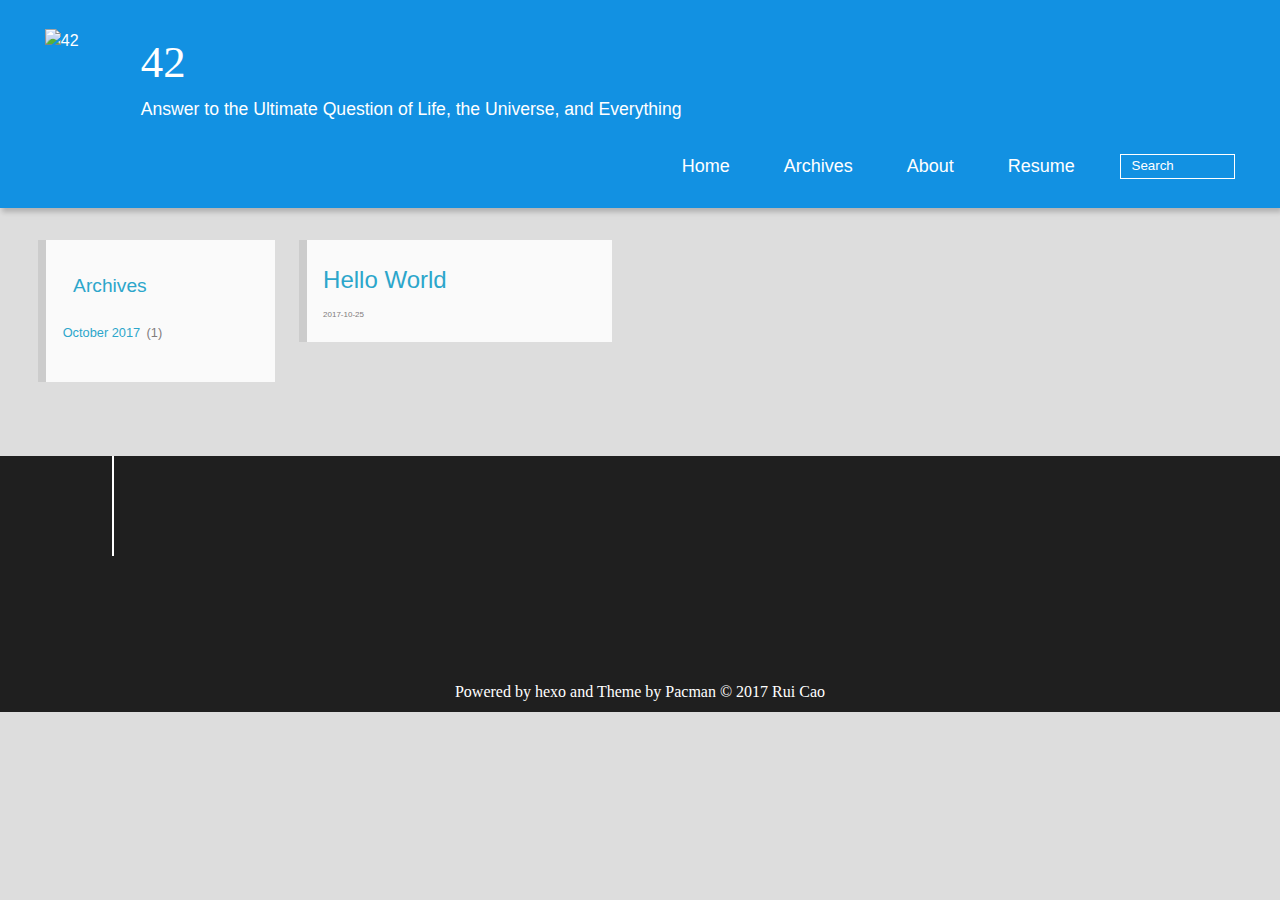
==== commit 691eeafd: "Site updated: 2017-10-27 12:54:51" ====
--- a/archives/index.html
+++ b/archives/index.html
@@ -36,7 +36,7 @@
 				<h1 class="site-name"><a href="/" title="42">42</a></h1>
 				<h2 class="blog-motto">Answer to the Ultimate Question of Life, the Universe, and Everything</h2>
 			</div>
-			<div class="navbar"><a class="navbutton navmobile" href="#" title="菜单">
+			<div class="navbar"><a class="navbutton navmobile" href="#" title="Menu">
 			</a></div>
 			<nav class="animated">
 				<ul>
@@ -54,7 +54,7 @@
 					
 					<form class="search" action="//google.com/search" method="get" accept-charset="utf-8">
 						<label>Search</label>
-						<input type="text" id="search" name="q" autocomplete="off" maxlength="20" placeholder="搜索" />
+						<input type="text" id="search" name="q" autocomplete="off" maxlength="20" placeholder="Search" />
 						<input type="hidden" name="q" value="site:yoursite.com">
 					</form>
 					
@@ -68,7 +68,7 @@
         
 
 <div class="archive-title" >
-  <h2 class="archive-icon">归档</h2>
+  <h2 class="archive-icon">Archives</h2>
   
   <div class="archiveslist archive-float clearfix">
    <ul class="archive-list"><li class="archive-list-item"><a class="archive-list-link" href="/archives/2017/10/">October 2017</a><span class="archive-list-count">1</span></li></ul>
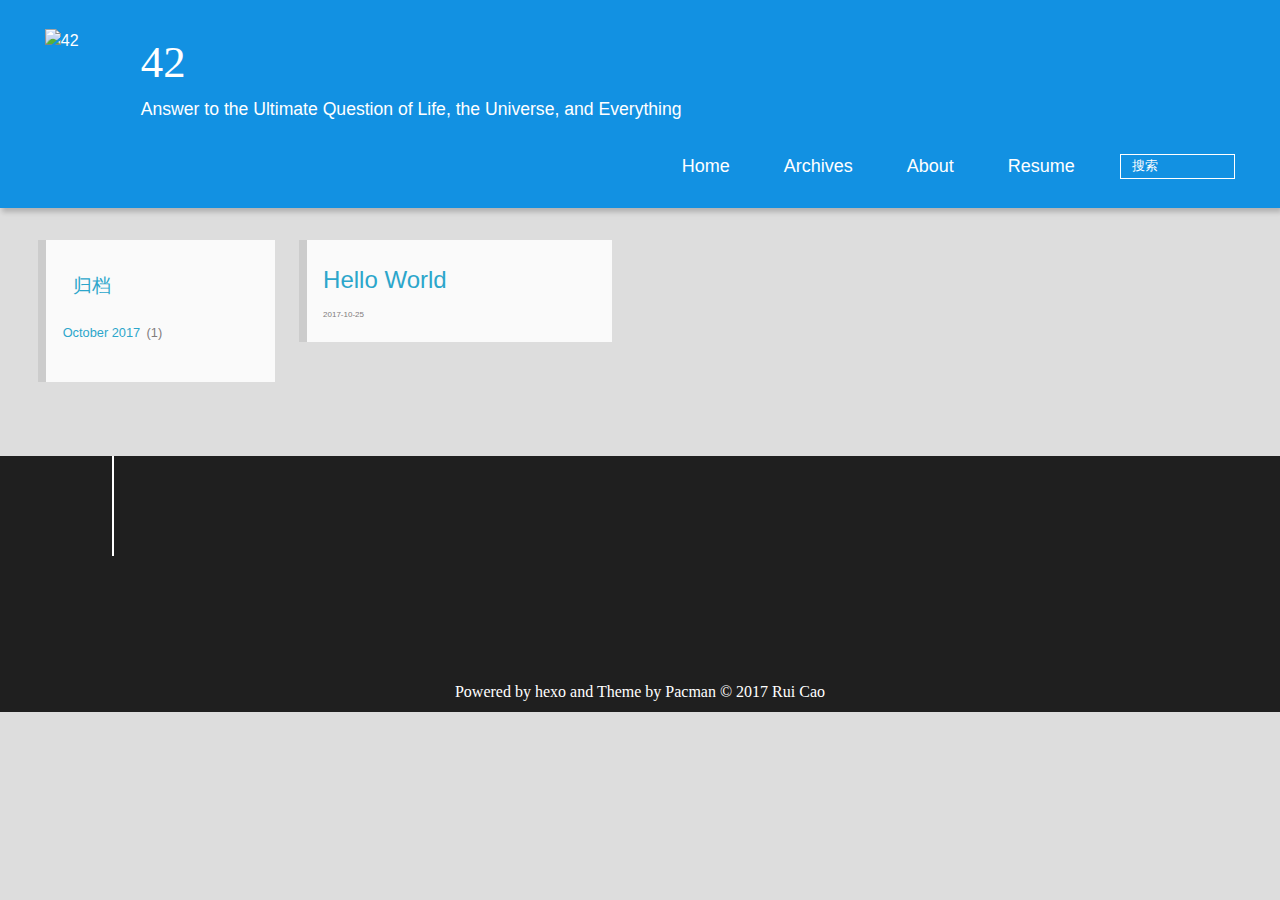
==== commit b248be48: "Site updated: 2017-11-10 16:22:14" ====
--- a/archives/index.html
+++ b/archives/index.html
@@ -36,7 +36,7 @@
 				<h1 class="site-name"><a href="/" title="42">42</a></h1>
 				<h2 class="blog-motto">Answer to the Ultimate Question of Life, the Universe, and Everything</h2>
 			</div>
-			<div class="navbar"><a class="navbutton navmobile" href="#" title="Menu">
+			<div class="navbar"><a class="navbutton navmobile" href="#" title="菜单">
 			</a></div>
 			<nav class="animated">
 				<ul>
@@ -54,7 +54,7 @@
 					
 					<form class="search" action="//google.com/search" method="get" accept-charset="utf-8">
 						<label>Search</label>
-						<input type="text" id="search" name="q" autocomplete="off" maxlength="20" placeholder="Search" />
+						<input type="text" id="search" name="q" autocomplete="off" maxlength="20" placeholder="搜索" />
 						<input type="hidden" name="q" value="site:yoursite.com">
 					</form>
 					
@@ -68,7 +68,7 @@
         
 
 <div class="archive-title" >
-  <h2 class="archive-icon">Archives</h2>
+  <h2 class="archive-icon">归档</h2>
   
   <div class="archiveslist archive-float clearfix">
    <ul class="archive-list"><li class="archive-list-item"><a class="archive-list-link" href="/archives/2017/10/">October 2017</a><span class="archive-list-count">1</span></li></ul>
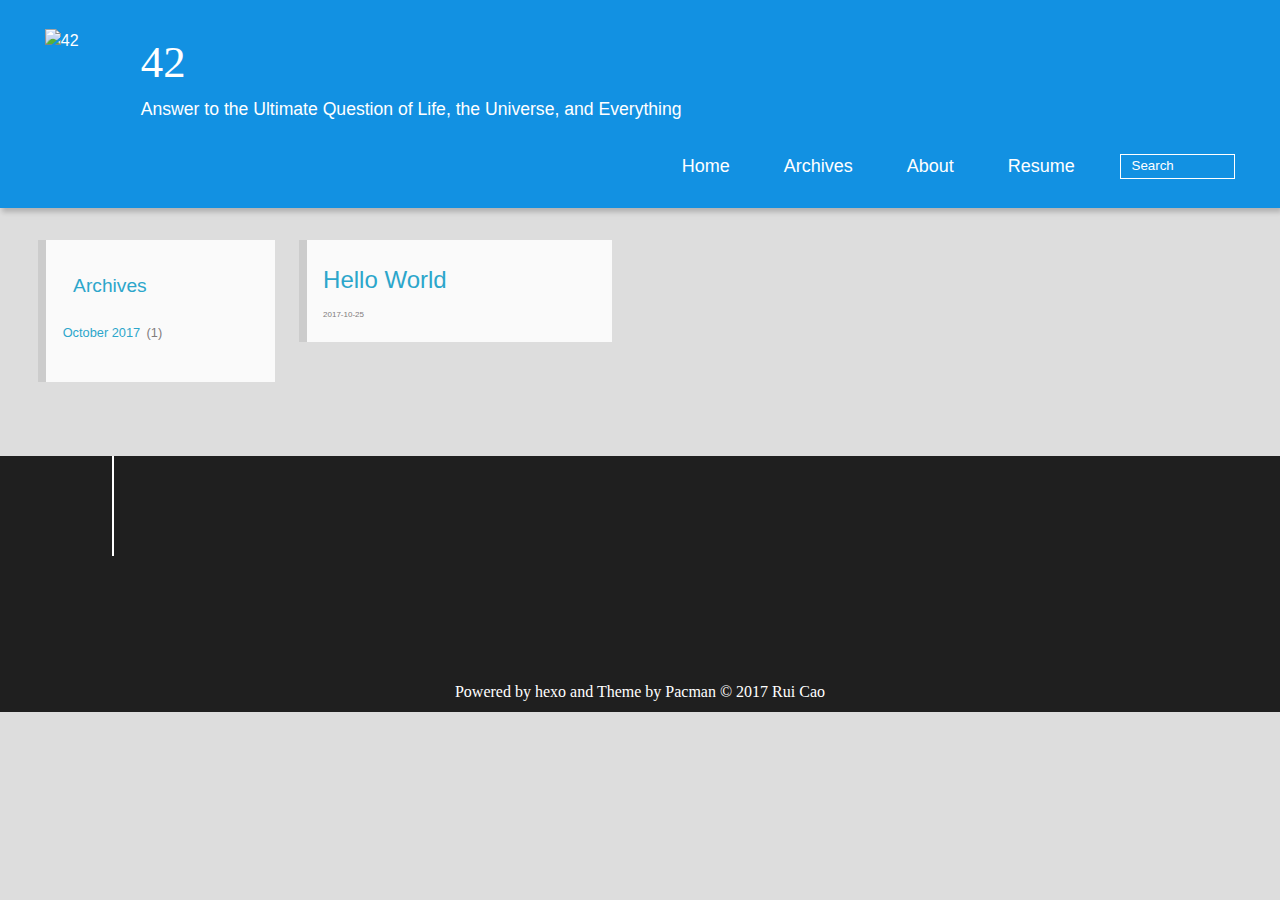
==== commit 2f5c0c6e: "Site updated: 2017-11-10 16:24:59" ====
--- a/archives/index.html
+++ b/archives/index.html
@@ -36,7 +36,7 @@
 				<h1 class="site-name"><a href="/" title="42">42</a></h1>
 				<h2 class="blog-motto">Answer to the Ultimate Question of Life, the Universe, and Everything</h2>
 			</div>
-			<div class="navbar"><a class="navbutton navmobile" href="#" title="菜单">
+			<div class="navbar"><a class="navbutton navmobile" href="#" title="Menu">
 			</a></div>
 			<nav class="animated">
 				<ul>
@@ -54,7 +54,7 @@
 					
 					<form class="search" action="//google.com/search" method="get" accept-charset="utf-8">
 						<label>Search</label>
-						<input type="text" id="search" name="q" autocomplete="off" maxlength="20" placeholder="搜索" />
+						<input type="text" id="search" name="q" autocomplete="off" maxlength="20" placeholder="Search" />
 						<input type="hidden" name="q" value="site:yoursite.com">
 					</form>
 					
@@ -68,7 +68,7 @@
         
 
 <div class="archive-title" >
-  <h2 class="archive-icon">归档</h2>
+  <h2 class="archive-icon">Archives</h2>
   
   <div class="archiveslist archive-float clearfix">
    <ul class="archive-list"><li class="archive-list-item"><a class="archive-list-link" href="/archives/2017/10/">October 2017</a><span class="archive-list-count">1</span></li></ul>
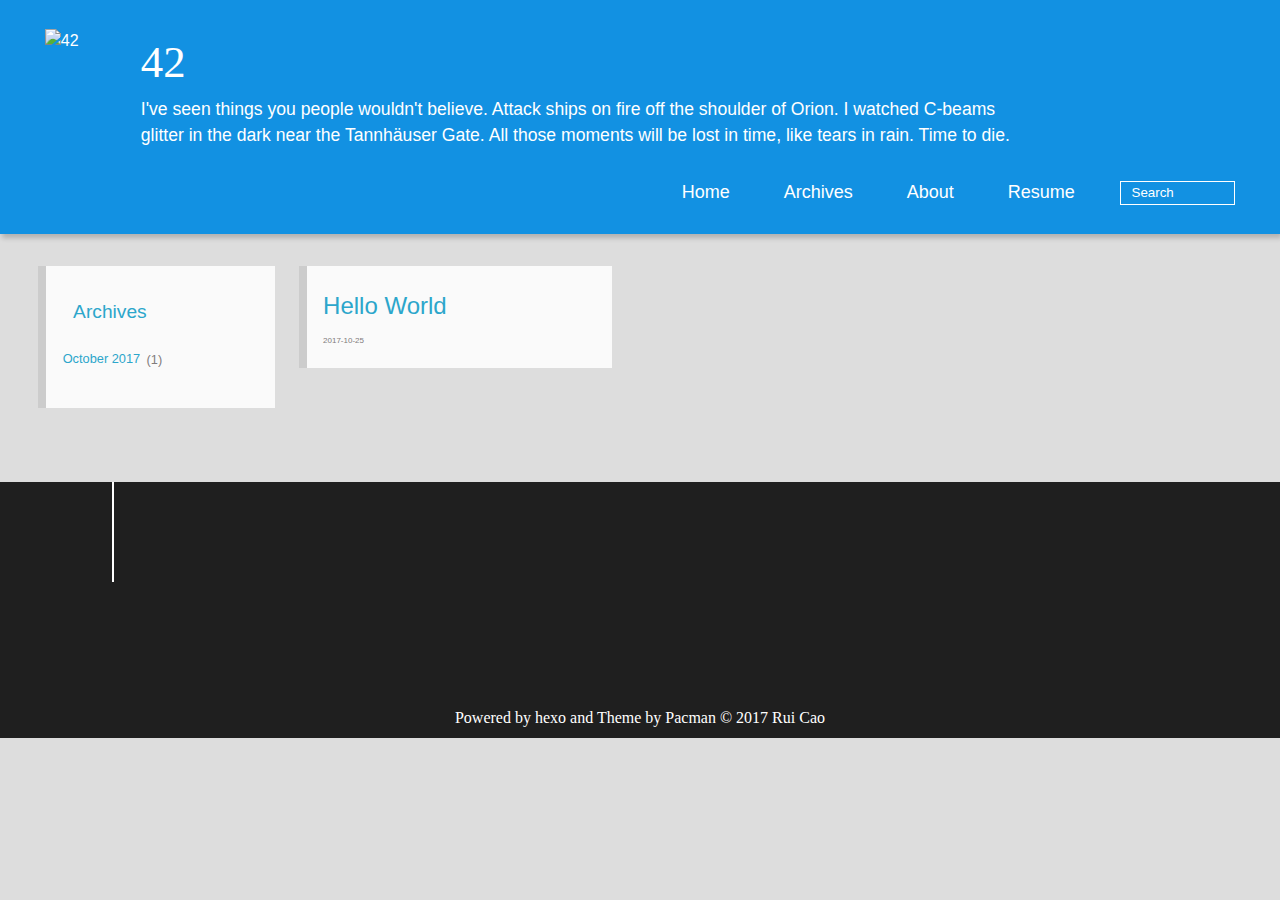
==== commit 18abc902: "Site updated: 2017-11-10 20:35:38" ====
--- a/archives/index.html
+++ b/archives/index.html
@@ -34,7 +34,7 @@
 			
 			<div id="textlogo">
 				<h1 class="site-name"><a href="/" title="42">42</a></h1>
-				<h2 class="blog-motto">Answer to the Ultimate Question of Life, the Universe, and Everything</h2>
+				<h2 class="blog-motto">I&#39;ve seen things you people wouldn&#39;t believe. Attack ships on fire off the shoulder of Orion. I watched C-beams glitter in the dark near the Tannhäuser Gate. All those moments will be lost in time, like tears in rain. Time to die.</h2>
 			</div>
 			<div class="navbar"><a class="navbutton navmobile" href="#" title="Menu">
 			</a></div>
@@ -104,6 +104,8 @@
 	<div class="social-font" class="clearfix">
 		
 		
+		
+		<a href="https://github.com/https://github.com/63445538" target="_blank" title="github"></a>
 		
 		
 	</div>
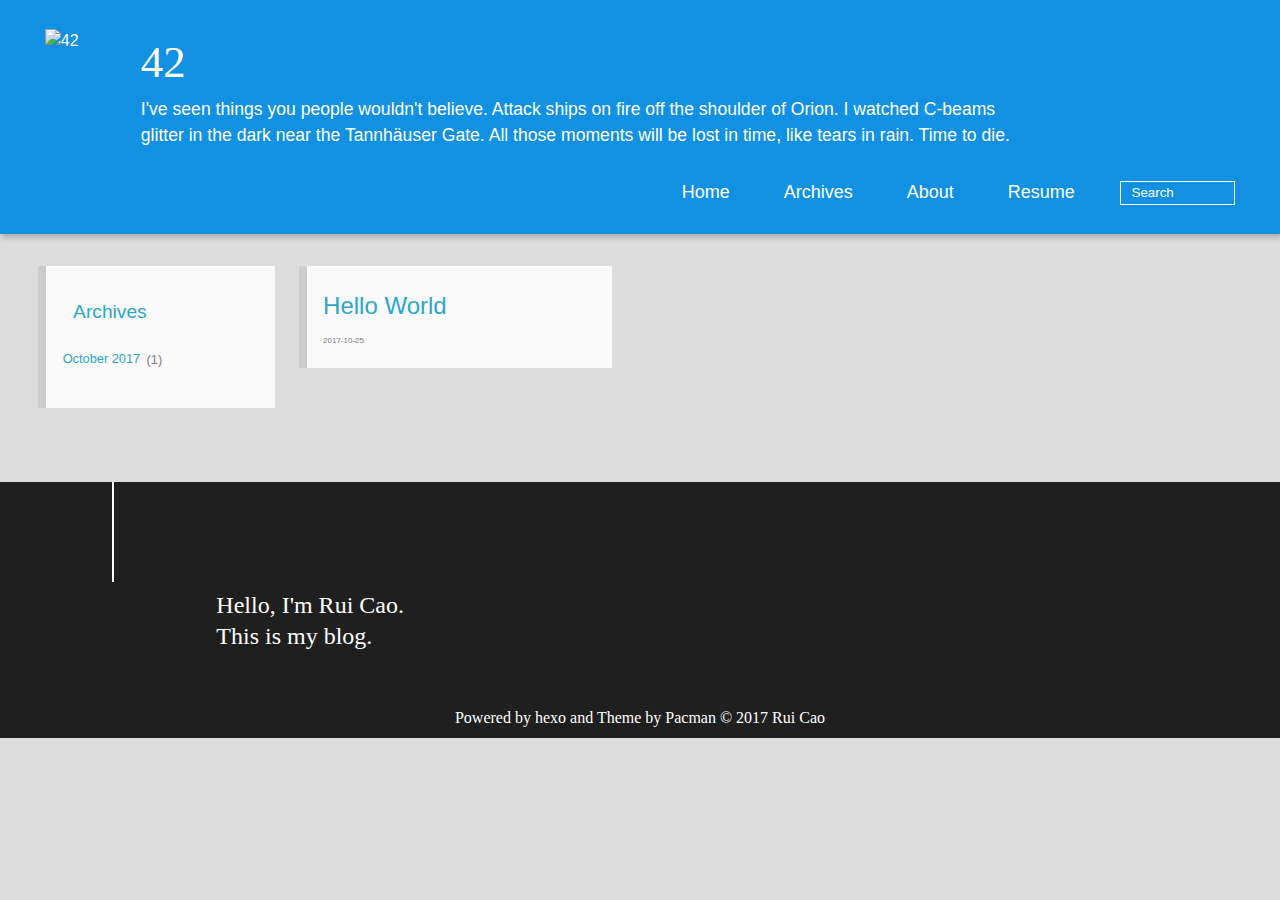
==== commit 1bba3704: "Site updated: 2017-11-10 21:03:29" ====
--- a/archives/index.html
+++ b/archives/index.html
@@ -55,7 +55,7 @@
 					<form class="search" action="//google.com/search" method="get" accept-charset="utf-8">
 						<label>Search</label>
 						<input type="text" id="search" name="q" autocomplete="off" maxlength="20" placeholder="Search" />
-						<input type="hidden" name="q" value="site:yoursite.com">
+						<input type="hidden" name="q" value="site:caorui.info">
 					</form>
 					
 					</li>
@@ -101,17 +101,24 @@
 	</div>
 	
 	
+	<section class="info">
+		<p> Hello, I&#39;m Rui Cao. <br/>
+			This is my blog.</p>
+	</section>
+	 
 	<div class="social-font" class="clearfix">
+		
+		<a href="http://weibo.com/caorui1995" target="_blank" title="weibo"></a>
 		
 		
 		
-		<a href="https://github.com/https://github.com/63445538" target="_blank" title="github"></a>
+		<a href="https://github.com/63445538" target="_blank" title="github"></a>
 		
 		
 	</div>
 		<p class="copyright">Powered by <a href="http://hexo.io" target="_blank" title="hexo">hexo</a> and Theme by <a href="https://github.com/A-limon/pacman" target="_blank" title="Pacman">Pacman</a> © 2017 
 		
-		<a href="http://yoursite.com" target="_blank" title="Rui Cao">Rui Cao</a>
+		<a href="http://caorui.info" target="_blank" title="Rui Cao">Rui Cao</a>
 		
 		</p>
 </div>
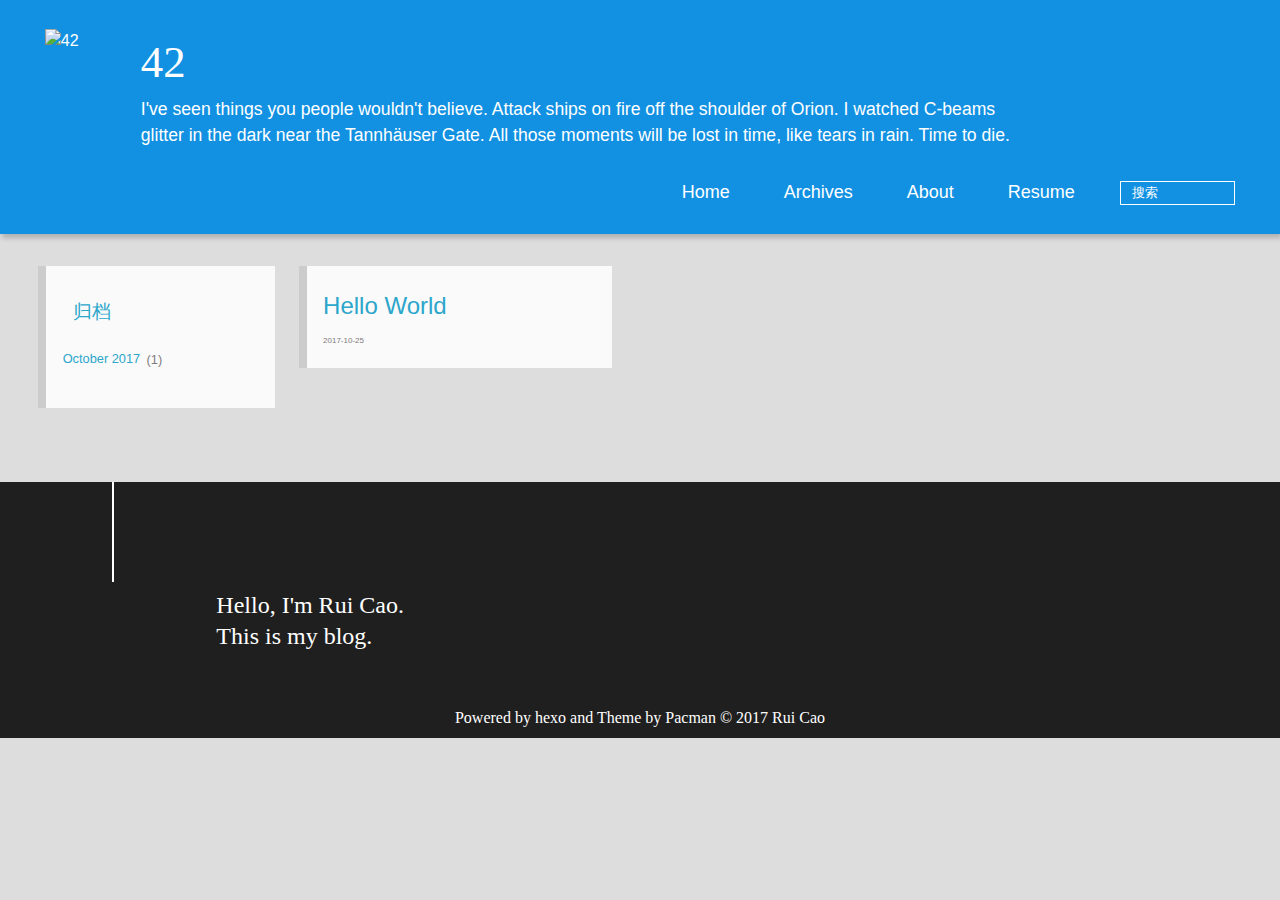
==== commit 57445e6d: "Site updated: 2017-11-10 21:43:04" ====
--- a/archives/index.html
+++ b/archives/index.html
@@ -36,7 +36,7 @@
 				<h1 class="site-name"><a href="/" title="42">42</a></h1>
 				<h2 class="blog-motto">I&#39;ve seen things you people wouldn&#39;t believe. Attack ships on fire off the shoulder of Orion. I watched C-beams glitter in the dark near the Tannhäuser Gate. All those moments will be lost in time, like tears in rain. Time to die.</h2>
 			</div>
-			<div class="navbar"><a class="navbutton navmobile" href="#" title="Menu">
+			<div class="navbar"><a class="navbutton navmobile" href="#" title="菜单">
 			</a></div>
 			<nav class="animated">
 				<ul>
@@ -54,7 +54,7 @@
 					
 					<form class="search" action="//google.com/search" method="get" accept-charset="utf-8">
 						<label>Search</label>
-						<input type="text" id="search" name="q" autocomplete="off" maxlength="20" placeholder="Search" />
+						<input type="text" id="search" name="q" autocomplete="off" maxlength="20" placeholder="搜索" />
 						<input type="hidden" name="q" value="site:caorui.info">
 					</form>
 					
@@ -68,7 +68,7 @@
         
 
 <div class="archive-title" >
-  <h2 class="archive-icon">Archives</h2>
+  <h2 class="archive-icon">归档</h2>
   
   <div class="archiveslist archive-float clearfix">
    <ul class="archive-list"><li class="archive-list-item"><a class="archive-list-link" href="/archives/2017/10/">October 2017</a><span class="archive-list-count">1</span></li></ul>
--- a/css/style.css
+++ b/css/style.css
@@ -1759,7 +1759,7 @@
   width: 6.875em;
   height: 6.875em;
   margin: 0 auto;
-  background: no-repeat url("img/author.jpg") left top;
+  background: no-repeat url("img/avatar.jpg") left top;
   -webkit-background-size: 6.875em 6.875em;
   -moz-background-size: 6.875em 6.875em;
   background-size: 6.875em 6.875em;
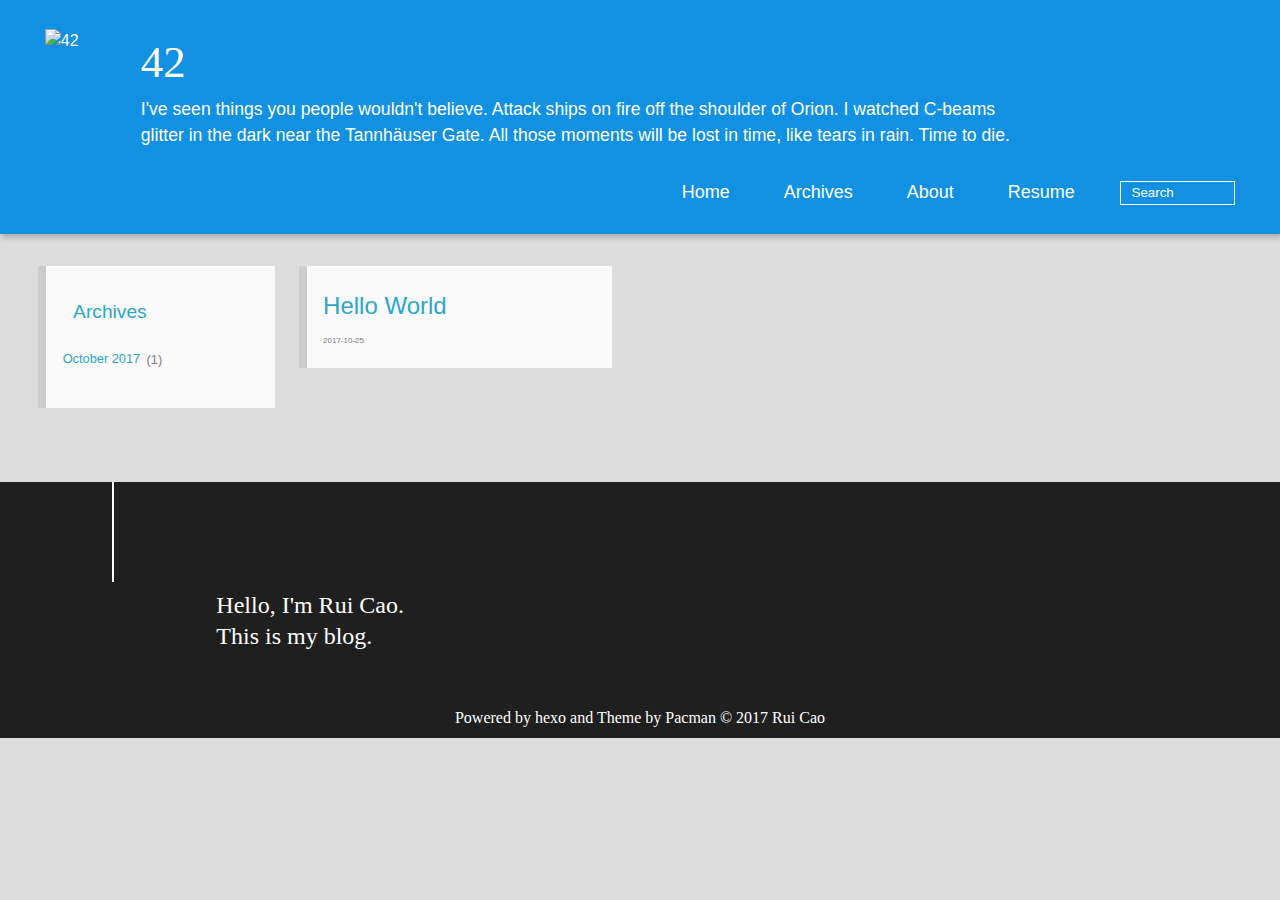
==== commit 52a2d726: "Site updated: 2017-11-10 21:45:59" ====
--- a/archives/index.html
+++ b/archives/index.html
@@ -36,7 +36,7 @@
 				<h1 class="site-name"><a href="/" title="42">42</a></h1>
 				<h2 class="blog-motto">I&#39;ve seen things you people wouldn&#39;t believe. Attack ships on fire off the shoulder of Orion. I watched C-beams glitter in the dark near the Tannhäuser Gate. All those moments will be lost in time, like tears in rain. Time to die.</h2>
 			</div>
-			<div class="navbar"><a class="navbutton navmobile" href="#" title="菜单">
+			<div class="navbar"><a class="navbutton navmobile" href="#" title="Menu">
 			</a></div>
 			<nav class="animated">
 				<ul>
@@ -54,7 +54,7 @@
 					
 					<form class="search" action="//google.com/search" method="get" accept-charset="utf-8">
 						<label>Search</label>
-						<input type="text" id="search" name="q" autocomplete="off" maxlength="20" placeholder="搜索" />
+						<input type="text" id="search" name="q" autocomplete="off" maxlength="20" placeholder="Search" />
 						<input type="hidden" name="q" value="site:caorui.info">
 					</form>
 					
@@ -68,7 +68,7 @@
         
 
 <div class="archive-title" >
-  <h2 class="archive-icon">归档</h2>
+  <h2 class="archive-icon">Archives</h2>
   
   <div class="archiveslist archive-float clearfix">
    <ul class="archive-list"><li class="archive-list-item"><a class="archive-list-link" href="/archives/2017/10/">October 2017</a><span class="archive-list-count">1</span></li></ul>
